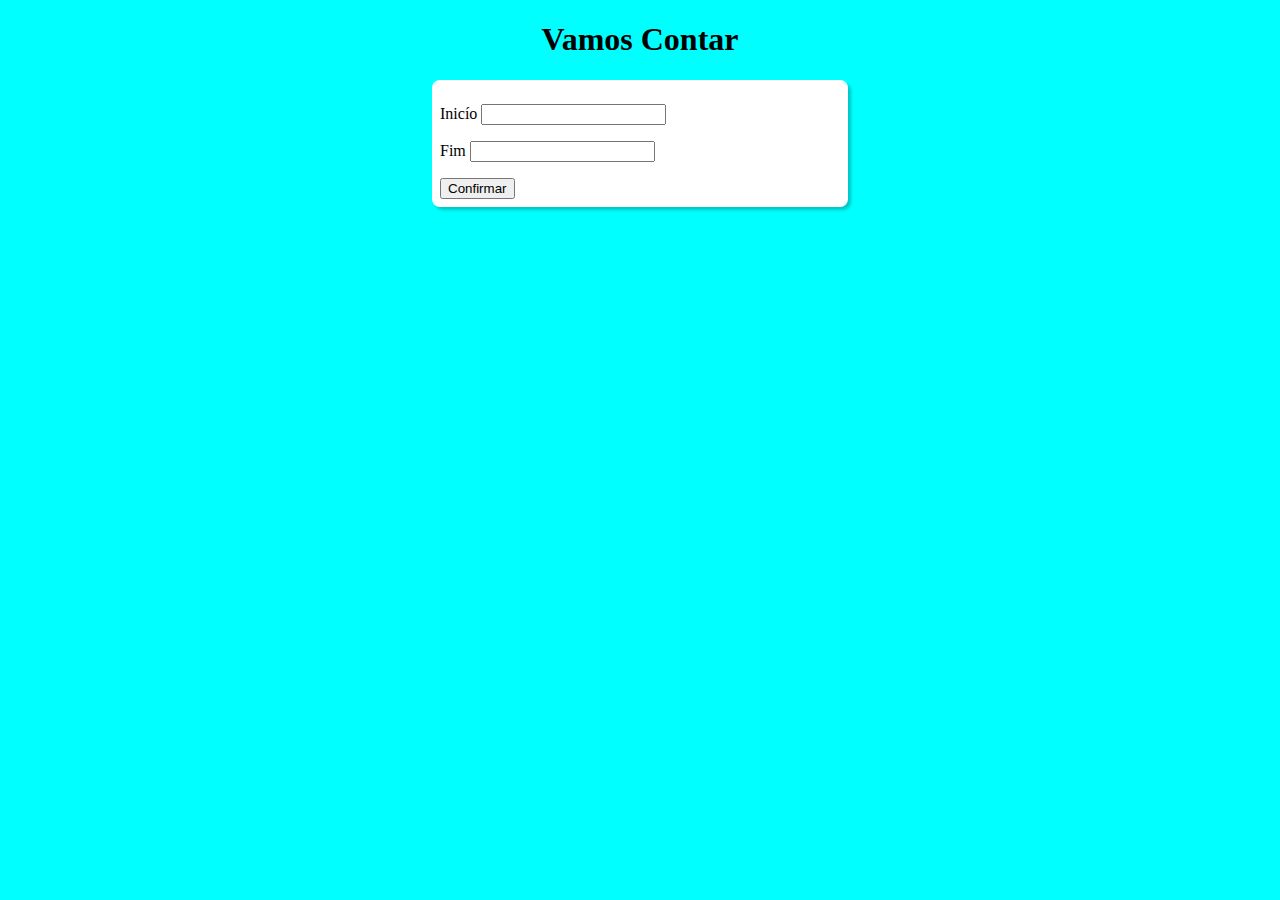
==== aula14/exercicio 01/index.html @ bd49b1ef "exercicio 01 aula 14" ====
<!DOCTYPE html>
<html lang="pt-br">
<head>
    <meta charset="UTF-8">
    <meta http-equiv="X-UA-Compatible" content="IE=edge">
    <meta name="viewport" content="width=device-width, initial-scale=1.0">
    <title>Super Contador</title>
    <link rel="stylesheet" href="style.css">

</head>
<body>
    <h1>Vamos Contar</h1>
    <div id="box">
        <p>
            <label for="inicio">Inicío</label>
            <input type="text" id="inicio">
        </p>
        <p>
            <label for="fim">Fim</label>
            <input type="text" id="fim">
        </p>
        <button type="submit" onclick="contar()">Confirmar</button>
        <div id="res">

        </div>
        <script src="script.js"></script>
    </div>
</body>
</html>
---- aula14/exercicio 01/style.css ----
#box{
    width: 400px;
    background-color: white;
    border-radius: 8px;
    padding: 8px;
    box-shadow: 3px 3px 3px rgb(0, 199, 199);
    margin: auto;
}
body{
    background-color: aqua;
}
h1{
    text-align: center;
}
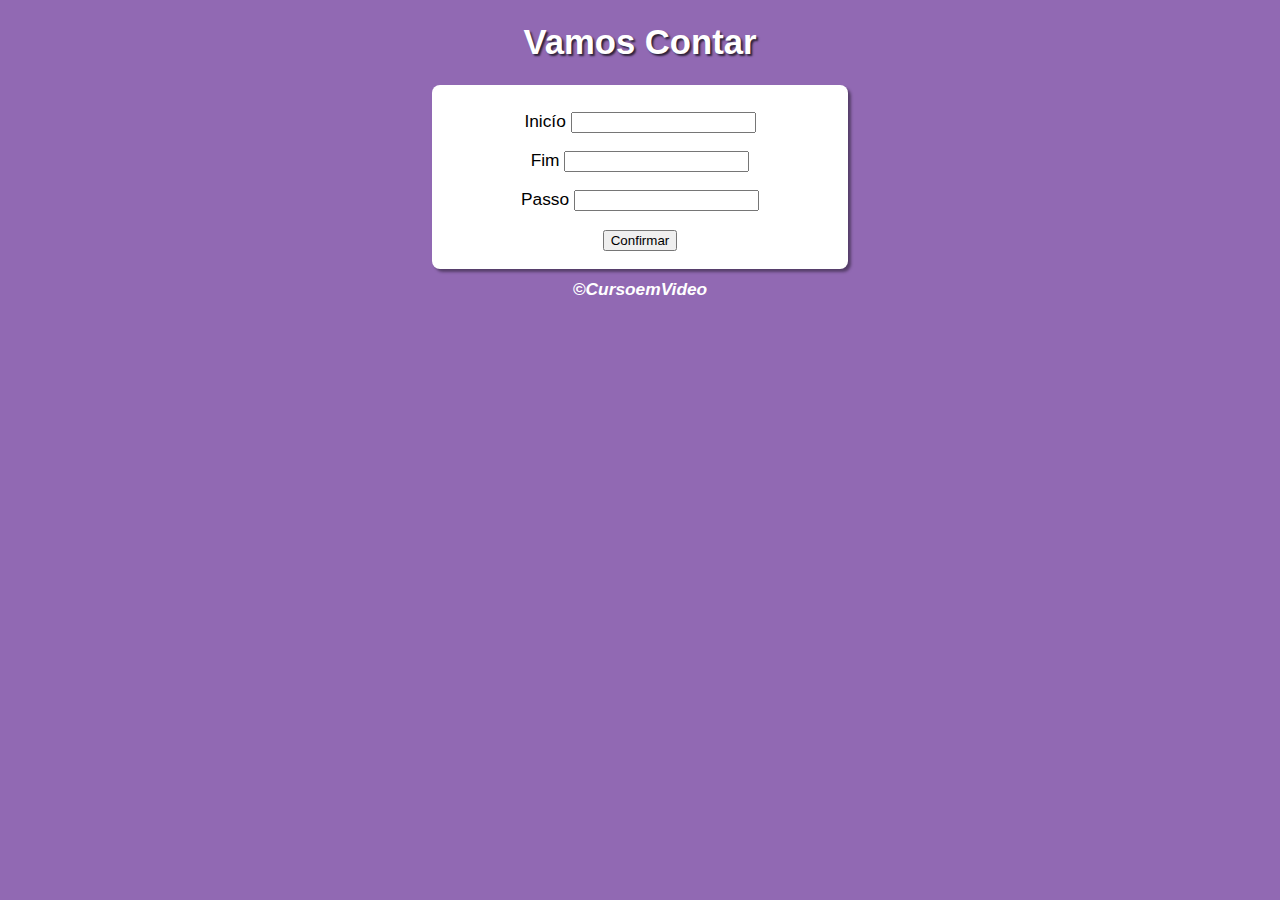
==== commit e46772ab: "Super Contador" ====
--- a/aula14/exercicio 01/index.html
+++ b/aula14/exercicio 01/index.html
@@ -19,11 +19,15 @@
             <label for="fim">Fim</label>
             <input type="text" id="fim">
         </p>
+        <p>
+            <label for="passo">Passo</label>
+            <input type="number" id="passo">
+        </p>
         <button type="submit" onclick="contar()">Confirmar</button>
         <div id="res">
-
         </div>
         <script src="script.js"></script>
     </div>
+    <footer>©CursoemVideo</footer>
 </body>
 </html>--- a/aula14/exercicio 01/style.css
+++ b/aula14/exercicio 01/style.css
@@ -3,12 +3,28 @@
     background-color: white;
     border-radius: 8px;
     padding: 8px;
-    box-shadow: 3px 3px 3px rgb(0, 199, 199);
+    box-shadow: 3px 3px 3px rgba(0, 0, 0, 0.411);
     margin: auto;
+    text-align: center;
 }
 body{
-    background-color: aqua;
+    background-color: rgb(145, 105, 179);
+    font-size: 13pt;
+    font-family: Arial, Helvetica, sans-serif;
 }
 h1{
     text-align: center;
+    color: white;
+    text-shadow: 2px 2px 2px rgba(0, 0, 0, 0.685);
+}
+footer{
+    text-align: center;
+    margin-top: 10px;
+    color: white;
+    font-style: italic;
+    font-weight: bold;
+}
+#res{
+    margin-top: 10px;
+    font-weight: bold;
 }